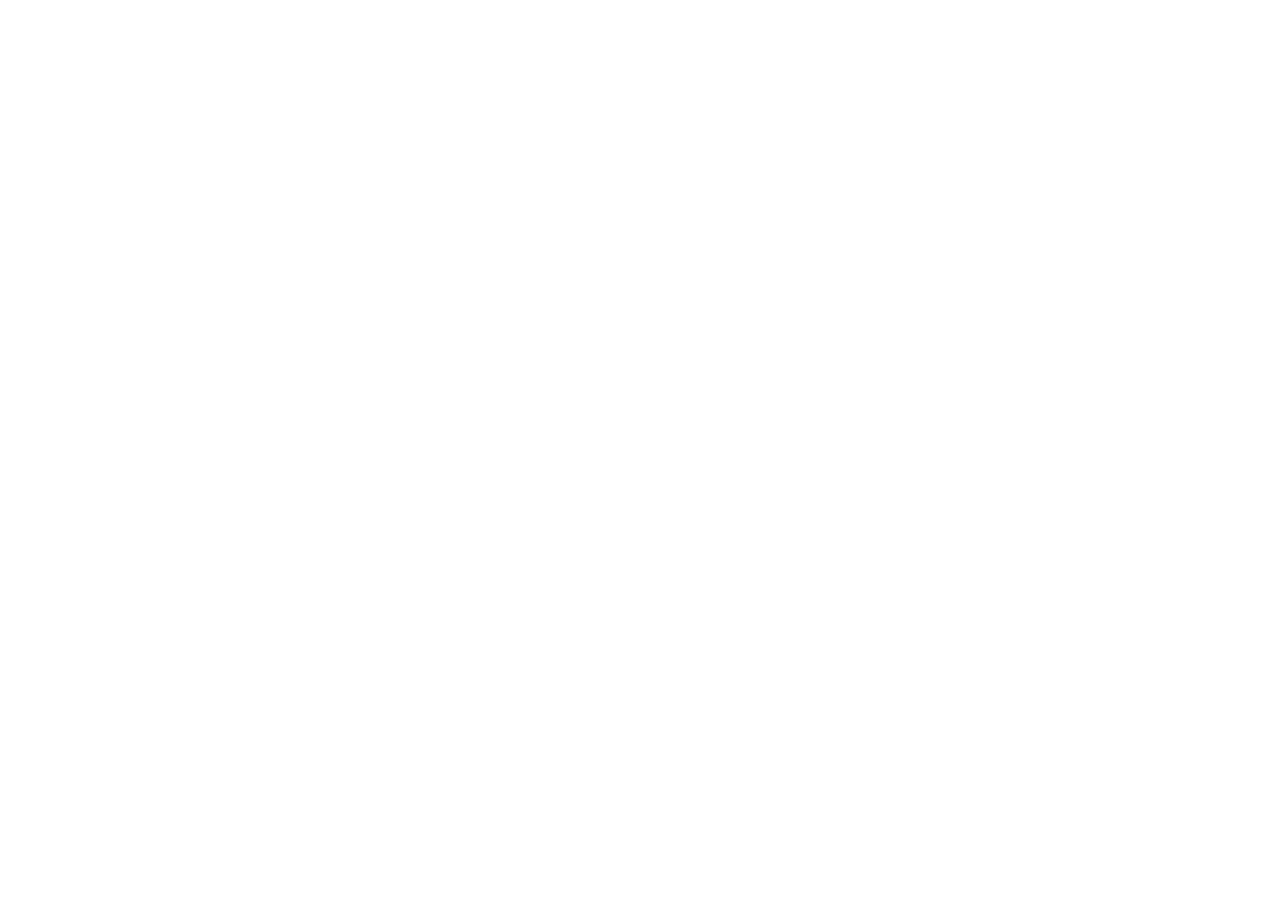
==== index.html @ 422472c3 "Creazione dei file e collegamento" ====
<!DOCTYPE html>
<html lang="en">
<head>
    <meta charset="UTF-8">
    <meta http-equiv="X-UA-Compatible" content="IE=edge">
    <meta name="viewport" content="width=device-width, initial-scale=1.0">
    <link rel="stylesheet" href="css/12bool.css">
    <link rel="stylesheet" href="css/style.css">
    <title>Document</title>
</head>
<body>
    
</body>
</html>
---- css/12bool.css ----
* {
    box-sizing: border-box;
    margin: 0;
    padding: 0;
}
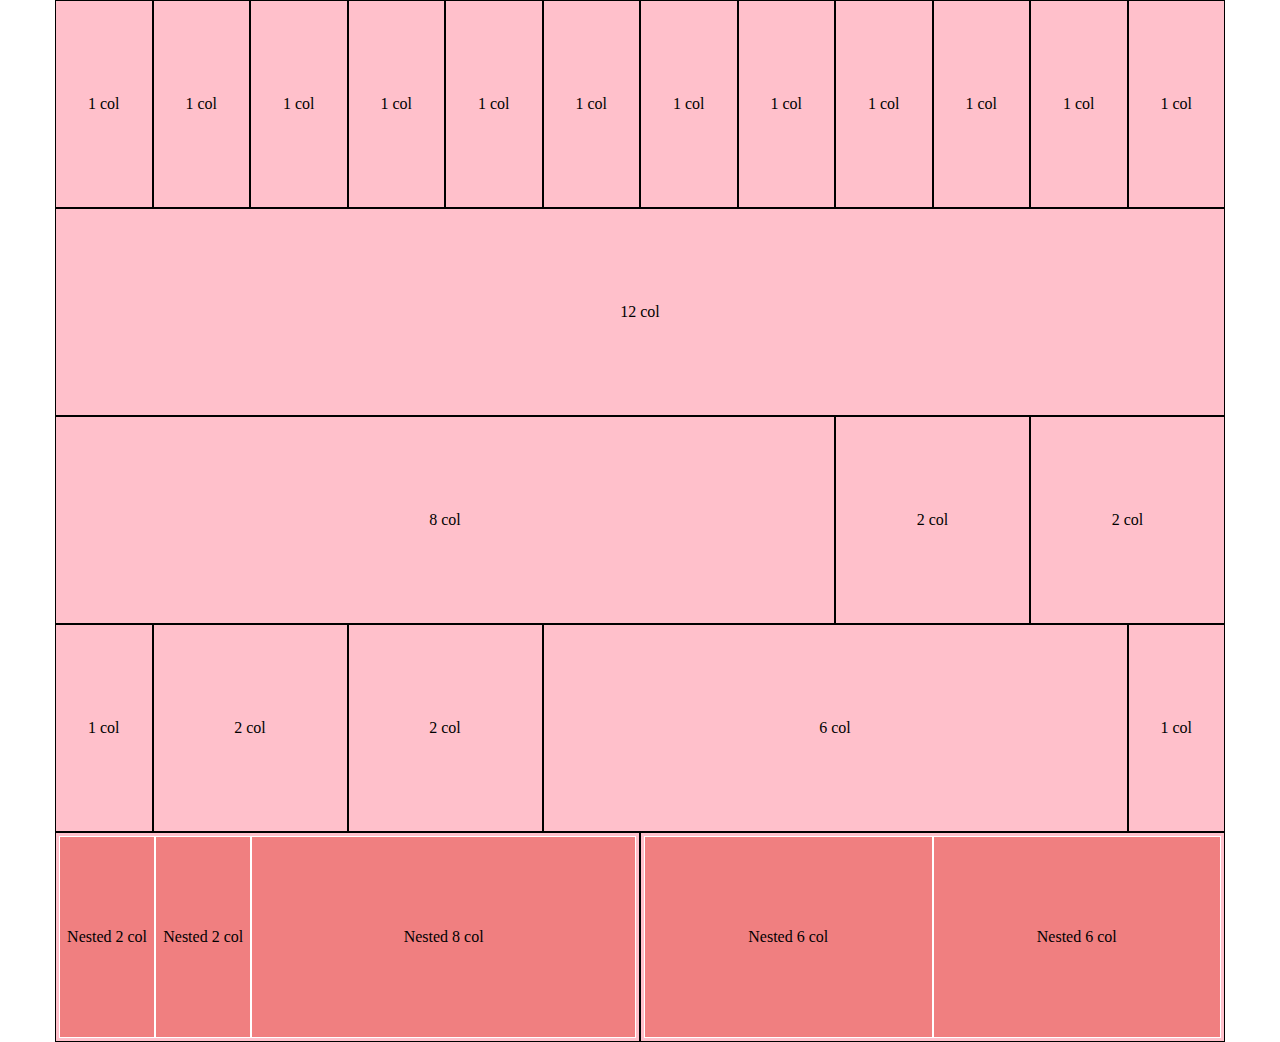
==== commit db8be6e3: "Esercizio completato" ====
--- a/index.html
+++ b/index.html
@@ -6,9 +6,118 @@
     <meta name="viewport" content="width=device-width, initial-scale=1.0">
     <link rel="stylesheet" href="css/12bool.css">
     <link rel="stylesheet" href="css/style.css">
-    <title>Document</title>
+    <title>12bool</title>
 </head>
 <body>
-    
+    <!-- first row -->
+    <div class="container">
+        <div class="col-1">
+            <p>1 col</p>
+        </div>
+        <div class="col-1">
+            <p>1 col</p>
+        </div>
+        <div class="col-1">
+            <p>1 col</p>
+        </div>
+        <div class="col-1">
+            <p>1 col</p>
+        </div>
+        <div class="col-1">
+            <p>1 col</p>
+        </div>
+        <div class="col-1">
+            <p>1 col</p>
+        </div>
+        <div class="col-1">
+            <p>1 col</p>
+        </div>
+        <div class="col-1">
+            <p>1 col</p>
+        </div>
+        <div class="col-1">
+            <p>1 col</p>
+        </div>
+        <div class="col-1">
+            <p>1 col</p>
+        </div>
+        <div class="col-1">
+            <p>1 col</p>
+        </div>
+        <div class="col-1">
+            <p>1 col</p>
+        </div>
+
+    </div>
+    <!-- /first row -->
+
+    <!-- second row -->
+    <div class="container">
+        <div class="col-12">
+            <p>12 col</p>
+        </div>
+    </div>
+    <!-- /second row -->
+
+    <!-- third row -->
+    <div class="container">
+        <div class="col-8">
+            <p>8 col</p>
+        </div>
+        <div class="col-2">
+            <p>2 col</p>
+        </div>
+        <div class="col-2">
+            <p>2 col</p>
+        </div>
+    </div>
+    <!-- /third row -->
+
+    <!-- fourth row -->
+    <div class="container">
+        <div class="col-1">
+            <p>1 col</p>
+        </div>
+        <div class="col-2">
+            <p>2 col</p>
+        </div>
+        <div class="col-2">
+            <p>2 col</p>
+        </div>
+        <div class="col-6">
+            <p>6 col</p>
+        </div>
+        <div class="col-1">
+            <p>1 col</p>
+        </div>
+    </div>
+    <!-- /fourth row -->
+
+    <!-- fifth row -->
+    <div class="container">
+        <!-- Nested columns -->
+        <div class="col-6">
+            <div class="col-2">
+                <p>Nested 2 col</p>
+            </div>
+            <div class="col-2">
+                <p>Nested 2 col</p>
+            </div>
+            <div class="col-8">
+                <p>Nested 8 col</p>
+            </div>
+        </div>
+
+        <div class="col-6">
+            <div class="col-6">
+                <p>Nested 6 col</p>
+            </div>
+            <div class="col-6">
+                <p>Nested 6 col</p>
+            </div>
+        </div>
+        <!-- /Nested columns -->
+    </div>
+    <!-- /fifth row -->
 </body>
 </html>--- a/css/12bool.css
+++ b/css/12bool.css
@@ -2,4 +2,90 @@
     box-sizing: border-box;
     margin: 0;
     padding: 0;
+}
+
+.container {
+    max-width: 1170px;
+    margin: 0 auto;
+}
+.container::after {
+    content: "";
+    display: table;
+    clear: both;
+}
+
+/* Columns width */
+[class*="col-"] {
+    float: left;
+}
+.col-1 {
+    width: calc((100% / 12) * 1);
+}
+.col-2 {
+    width: calc((100% / 12) * 2);
+}
+.col-3 {
+    width: calc((100% / 12) * 3);
+}
+.col-4 {
+    width: calc((100% / 12) * 4);
+}
+.col-5 {
+    width: calc((100% / 12) * 5);
+}
+.col-6 {
+    width: calc((100% / 12) * 6);
+}
+.col-7 {
+    width: calc((100% / 12) * 7);
+}
+.col-8 {
+    width: calc((100% / 12) * 8);
+}
+.col-9 {
+    width: calc((100% / 12) * 9);
+}
+.col-10 {
+    width: calc((100% / 12) * 10);
+}
+.col-11 {
+    width: calc((100% / 12) * 11);
+}
+.col-12 {
+    width: calc((100% / 12) * 12);
+}
+
+/* Offset */
+.col-offset-1 {
+    margin-left: calc((100% / 12) * 1);
+}
+.col-offset-2 {
+    margin-left: calc((100% / 12) * 2);
+}
+.col-offset-3 {
+    margin-left: calc((100% / 12) * 3);
+}
+.col-offset-4 {
+    margin-left: calc((100% / 12) * 4);
+}
+.col-offset-5 {
+    margin-left: calc((100% / 12) * 5);
+}
+.col-offset-5 {
+    margin-left: calc((100% / 12) * 6);
+}
+.col-offset-7 {
+    margin-left: calc((100% / 12) * 7);
+}
+.col-offset-8 {
+    margin-left: calc((100% / 12) * 8);
+}
+.col-offset-9 {
+    margin-left: calc((100% / 12) * 9);
+}
+.col-offset-10 {
+    margin-left: calc((100% / 12) * 10);
+}
+.col-offset-11 {
+    margin-left: calc((100% / 12) * 11);
 }--- a/css/style.css
+++ b/css/style.css
@@ -0,0 +1,19 @@
+.container {
+    background-color: #ffc0cb;
+    text-align: center;
+}
+
+.container > div {
+    border: 1px solid black;
+    padding: 3px;
+}
+
+.container > div > div {
+    border: 1px solid white;
+    background-color: #f07f80;
+}
+
+p {
+    height: 200px;
+    line-height: 200px;
+}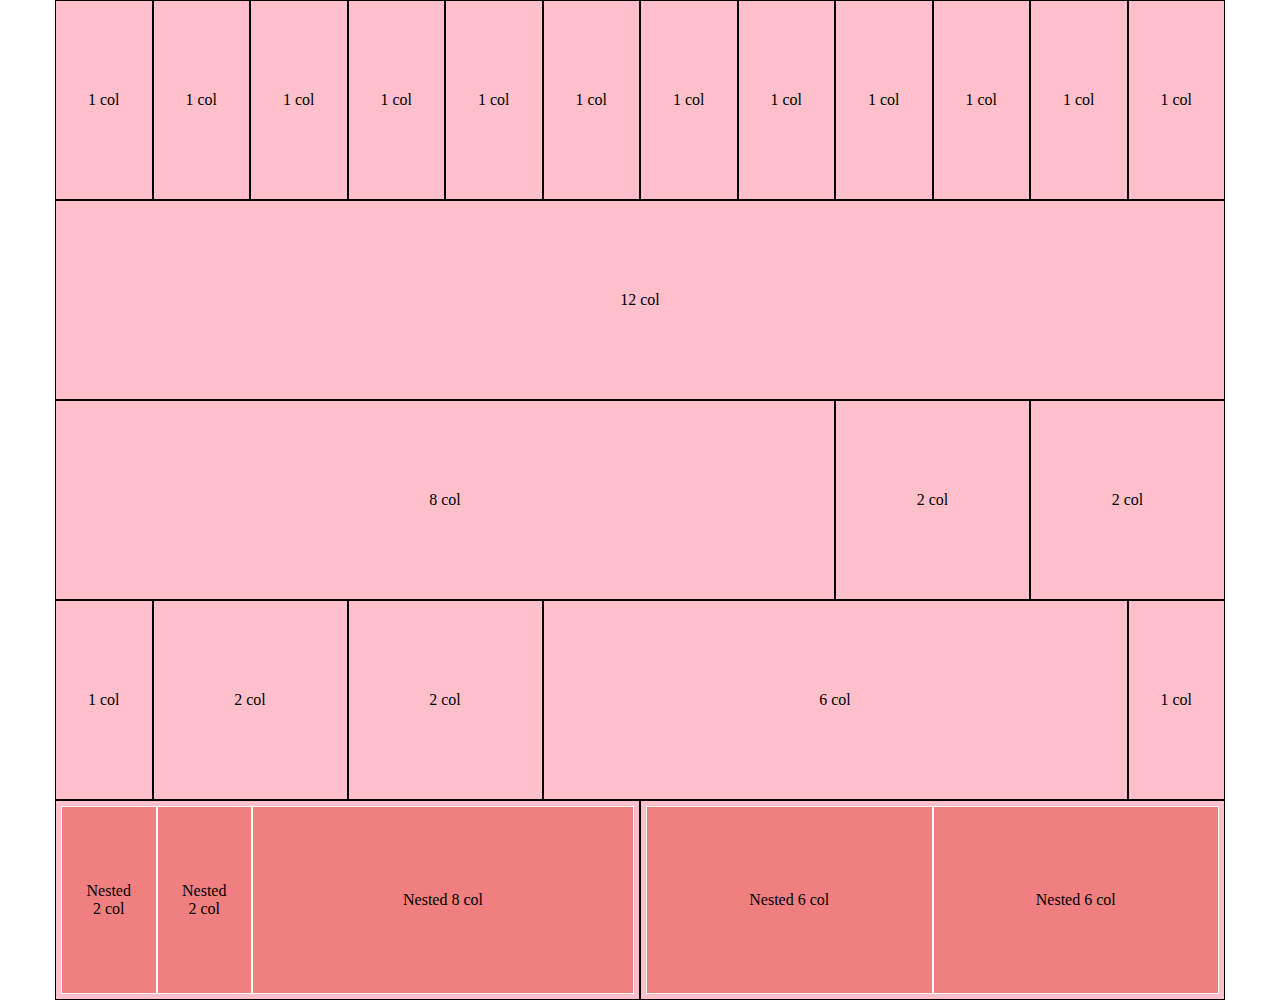
==== commit e28a28c4: "Altezze impostate su: container > div e non su p" ====
--- a/index.html
+++ b/index.html
@@ -10,7 +10,7 @@
 </head>
 <body>
     <!-- first row -->
-    <div class="container">
+    <div class="container back-color">
         <div class="col-1">
             <p>1 col</p>
         </div>
@@ -52,7 +52,7 @@
     <!-- /first row -->
 
     <!-- second row -->
-    <div class="container">
+    <div class="container back-color">
         <div class="col-12">
             <p>12 col</p>
         </div>
@@ -60,7 +60,7 @@
     <!-- /second row -->
 
     <!-- third row -->
-    <div class="container">
+    <div class="container back-color">
         <div class="col-8">
             <p>8 col</p>
         </div>
@@ -74,7 +74,7 @@
     <!-- /third row -->
 
     <!-- fourth row -->
-    <div class="container">
+    <div class="container back-color">
         <div class="col-1">
             <p>1 col</p>
         </div>
@@ -94,25 +94,25 @@
     <!-- /fourth row -->
 
     <!-- fifth row -->
-    <div class="container">
+    <div class="container back-color">
         <!-- Nested columns -->
         <div class="col-6">
-            <div class="col-2">
+            <div class="col-2 nested">
                 <p>Nested 2 col</p>
             </div>
-            <div class="col-2">
+            <div class="col-2 nested">
                 <p>Nested 2 col</p>
             </div>
-            <div class="col-8">
+            <div class="col-8 nested">
                 <p>Nested 8 col</p>
             </div>
         </div>
 
         <div class="col-6">
-            <div class="col-6">
+            <div class="col-6 nested">
                 <p>Nested 6 col</p>
             </div>
-            <div class="col-6">
+            <div class="col-6 nested">
                 <p>Nested 6 col</p>
             </div>
         </div>
--- a/css/style.css
+++ b/css/style.css
@@ -1,19 +1,28 @@
-.container {
-    background-color: #ffc0cb;
+.container > div {
+    height: 200px;
+    padding: 5px;
+    position: relative;
+    border: 1px solid black;
     text-align: center;
 }
 
-.container > div {
-    border: 1px solid black;
-    padding: 3px;
-}
-
-.container > div > div {
-    border: 1px solid white;
-    background-color: #f07f80;
+.back-color {
+    background-color: #ffc0cb;
 }
 
 p {
-    height: 200px;
-    line-height: 200px;
-}+    position: absolute;
+    top: 50%;
+    left: 50%;
+    transform: translate(-50%, -50%);
+}
+
+.nested {
+    position: relative;
+    height: 100%;
+    background-color: #f07f80;
+    border: 1px solid white;
+}
+
+
+
